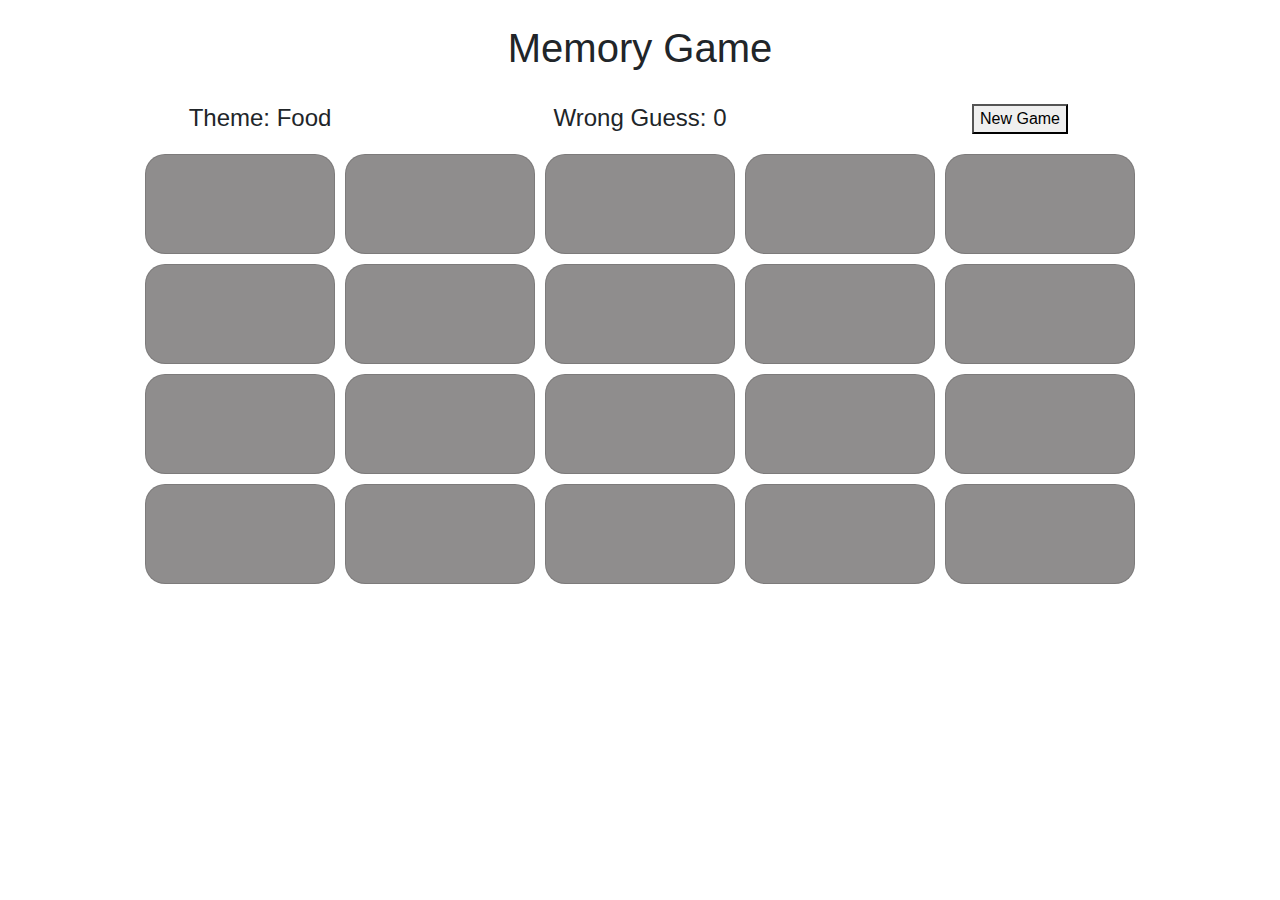
==== Assignment5.html @ d7fc93ce "separate js files and more functionality" ====
<!DOCTYPE html>
<html lang="en">

<head>
    <title>Memory Game</title>
    <meta charset="UTF-8">
    <meta name="viewport" content="width=device-width, initial-scale=1.0">
    <meta http-equiv="X-UA-Compatible" content="ie=edge">
    <link rel="stylesheet" href="./css/reset.css">
    <link rel="stylesheet prefetch" href="https://maxcdn.bootstrapcdn.com/font-awesome/4.6.1/css/font-awesome.min.css">
    <link rel="stylesheet" href="https://stackpath.bootstrapcdn.com/bootstrap/4.3.1/css/bootstrap.min.css"
        integrity="sha384-ggOyR0iXCbMQv3Xipma34MD+dH/1fQ784/j6cY/iJTQUOhcWr7x9JvoRxT2MZw1T" crossorigin="anonymous">
    <link rel="stylesheet" href="./css/style.css">
</head>

<body>
    <div id="board" class="container">
        <div class="row m-4">
            <div id="title" class="col-md-12">
                <h1>Memory Game</h1>
            </div>
        </div>
        <div class="row mb-2">
            <div class="col-md-4">
                <h4>Theme: <span id="theme"></span></h4>
            </div>
            <div class="col-md-4">
                <h4>Wrong Guess: <span id="guess"></span></h4>
            </div>
            <div class="col-md-4">
                <button id="new">New Game</button>
            </div>
        </div>
        <div class="row">
            <div class="col-2 col-md-2 card"></div>
            <div class="col-2 col-md-2 card"></div>
            <div class="col-2 col-md-2 card"></div>
            <div class="col-2 col-md-2 card"></div>
            <div class="col-2 col-md-2 card"></div>
        </div>
        <div class="row">
            <div class="col-2 col-md-2 card"></div>
            <div class="col-2 col-md-2 card"></div>
            <div class="col-2 col-md-2 card"></div>
            <div class="col-2 col-md-2 card"></div>
            <div class="col-2 col-md-2 card"></div>
        </div>
        <div class="row">
            <div class="col-2 col-md-2 card"></div>
            <div class="col-2 col-md-2 card"></div>
            <div class="col-2 col-md-2 card"></div>
            <div class="col-2 col-md-2 card"></div>
            <div class="col-2 col-md-2 card"></div>
        </div>
        <div class="row">
            <div class="col-2 col-md-2 card"></div>
            <div class="col-2 col-md-2 card"></div>
            <div class="col-2 col-md-2 card"></div>
            <div class="col-2 col-md-2 card"></div>
            <div class="col-2 col-md-2 card"></div>
        </div>
    </div>

    <script src="https://code.jquery.com/jquery-3.3.1.slim.min.js" integrity="sha384-q8i/X+965DzO0rT7abK41JStQIAqVgRVzpbzo5smXKp4YfRvH+8abtTE1Pi6jizo" crossorigin="anonymous"></script>
    <script src="https://stackpath.bootstrapcdn.com/bootstrap/4.3.1/js/bootstrap.min.js" integrity="sha384-JjSmVgyd0p3pXB1rRibZUAYoIIy6OrQ6VrjIEaFf/nJGzIxFDsf4x0xIM+B07jRM" crossorigin="anonymous"></script>
    <script type="text/javascript" src="./js/cards.js"></script>
    <script type="text/javascript" src="./js/main.js"></script>
</body>

</html>
---- css/style.css ----
body {
  padding: 0;
  margin: 0;
  box-sizing: border-box;
  text-align: center;
}

h4 {
  display: inline-block;
}

/* .container {
  display: flex;
  flex-direction: column;
  justify-content: center;
  align-items: center;
} */

.row {
  justify-content: center;
}

.card {
  display: flex;
  justify-content: center;
  align-items: center;
  height: 100px;
  background: rgb(143, 141, 141);
  margin: 5px;
  border-radius: 20px;
  cursor: pointer;
}

.flip {
  background: rgb(71, 143, 226);
  transition: all 0.8s;
  transform-style: preserve-3d;
  transform: rotateY(180deg);
  visibility: visible;
}

.match {
	background: lightgreen;
  transition: all 1s;
}

.different {
  background: lightcoral;
  transition: all 1s;
}

.hide {
  transition: all 0.8s;
  transform: rotateY(0deg);
  transform-style: preserve-3d;
}
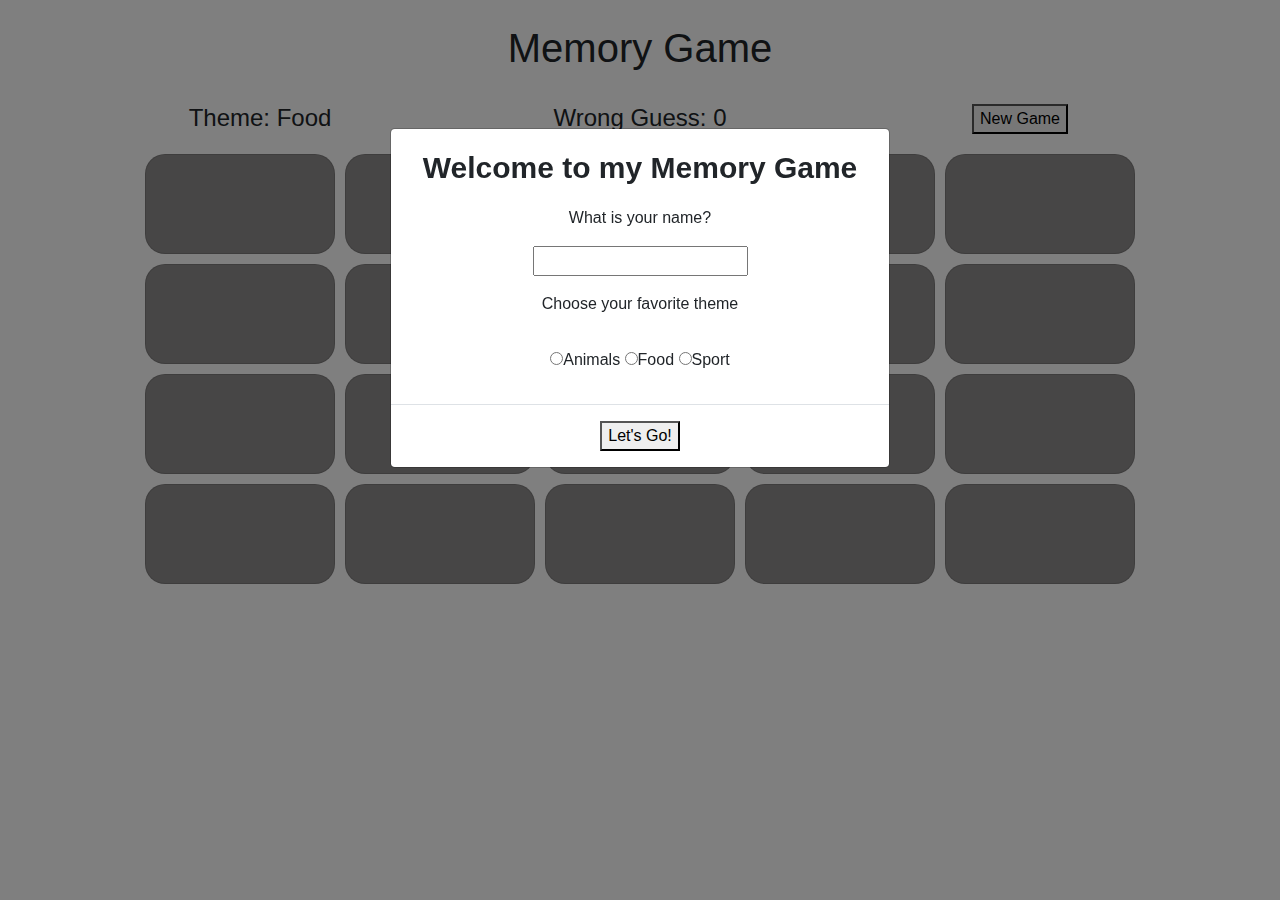
==== commit 9c9a70bd: "added basic modal" ====
--- a/Assignment5.html
+++ b/Assignment5.html
@@ -10,10 +10,41 @@
     <link rel="stylesheet prefetch" href="https://maxcdn.bootstrapcdn.com/font-awesome/4.6.1/css/font-awesome.min.css">
     <link rel="stylesheet" href="https://stackpath.bootstrapcdn.com/bootstrap/4.3.1/css/bootstrap.min.css"
         integrity="sha384-ggOyR0iXCbMQv3Xipma34MD+dH/1fQ784/j6cY/iJTQUOhcWr7x9JvoRxT2MZw1T" crossorigin="anonymous">
+    <link rel="stylesheet" href="./css/modal.css">
     <link rel="stylesheet" href="./css/style.css">
 </head>
 
 <body>
+    <div class="modal fade top" id="start-modal" tabindex="-1" role="dialog" aria-labelledby="exampleModalLabel"
+        aria-hidden="true" data-backdrop="fade in">
+        <div class="modal-dialog modal-full-height modal-right modal-notify modal-info" role="document">
+            <div class="modal-content">
+                <div class="modal-body">
+                    <div class="title">
+                        <p>
+                            <strong>Welcome to my Memory Game</strong>
+                        </p>
+                    </div>
+                    <p class="user-input">
+                        <p>What is your name?</p>
+                        <input type="text" id="username">
+                    </p>
+                    <p class="text-center">
+                        <p>Choose your favorite theme</p>
+                    </p>
+                    <div class="modal-body">
+                        <input type="radio" id="animals" value="option1">Animals 
+                        <input type="radio" id="food" value="option2">Food
+                        <input type="radio" id="sports" value="option3">Sport
+                    </div>
+                </div>
+                <div class="modal-footer justify-content-center">
+                    <button>Let's Go!</button>
+                </div>
+            </div>
+        </div>
+    </div>
+
     <div id="board" class="container">
         <div class="row m-4">
             <div id="title" class="col-md-12">
@@ -61,8 +92,13 @@
         </div>
     </div>
 
-    <script src="https://code.jquery.com/jquery-3.3.1.slim.min.js" integrity="sha384-q8i/X+965DzO0rT7abK41JStQIAqVgRVzpbzo5smXKp4YfRvH+8abtTE1Pi6jizo" crossorigin="anonymous"></script>
-    <script src="https://stackpath.bootstrapcdn.com/bootstrap/4.3.1/js/bootstrap.min.js" integrity="sha384-JjSmVgyd0p3pXB1rRibZUAYoIIy6OrQ6VrjIEaFf/nJGzIxFDsf4x0xIM+B07jRM" crossorigin="anonymous"></script>
+    <script src="https://code.jquery.com/jquery-3.3.1.slim.min.js"
+        integrity="sha384-q8i/X+965DzO0rT7abK41JStQIAqVgRVzpbzo5smXKp4YfRvH+8abtTE1Pi6jizo"
+        crossorigin="anonymous"></script>
+    <script src="https://stackpath.bootstrapcdn.com/bootstrap/4.3.1/js/bootstrap.min.js"
+        integrity="sha384-JjSmVgyd0p3pXB1rRibZUAYoIIy6OrQ6VrjIEaFf/nJGzIxFDsf4x0xIM+B07jRM"
+        crossorigin="anonymous"></script>
+    <script type="text/javascript" src="./js/modal.js"></script>
     <script type="text/javascript" src="./js/cards.js"></script>
     <script type="text/javascript" src="./js/main.js"></script>
 </body>
--- a/css/modal.css
+++ b/css/modal.css
@@ -0,0 +1,9 @@
+.modal-content {
+  position: absolute;
+  top: 100px;
+  /* box-shadow: 10px 10px */
+}
+
+.title {
+    font-size: 30px;
+}--- a/css/style.css
+++ b/css/style.css
@@ -8,13 +8,6 @@
 h4 {
   display: inline-block;
 }
-
-/* .container {
-  display: flex;
-  flex-direction: column;
-  justify-content: center;
-  align-items: center;
-} */
 
 .row {
   justify-content: center;
@@ -31,16 +24,21 @@
   cursor: pointer;
 }
 
+.hide {
+  transition: all 0.8s;
+  transform: rotateY(0deg);
+  transform-style: preserve-3d;
+}
+
 .flip {
   background: rgb(71, 143, 226);
   transition: all 0.8s;
   transform-style: preserve-3d;
   transform: rotateY(180deg);
-  visibility: visible;
 }
 
 .match {
-	background: lightgreen;
+  background: lightgreen;
   transition: all 1s;
 }
 
@@ -48,9 +46,3 @@
   background: lightcoral;
   transition: all 1s;
 }
-
-.hide {
-  transition: all 0.8s;
-  transform: rotateY(0deg);
-  transform-style: preserve-3d;
-}
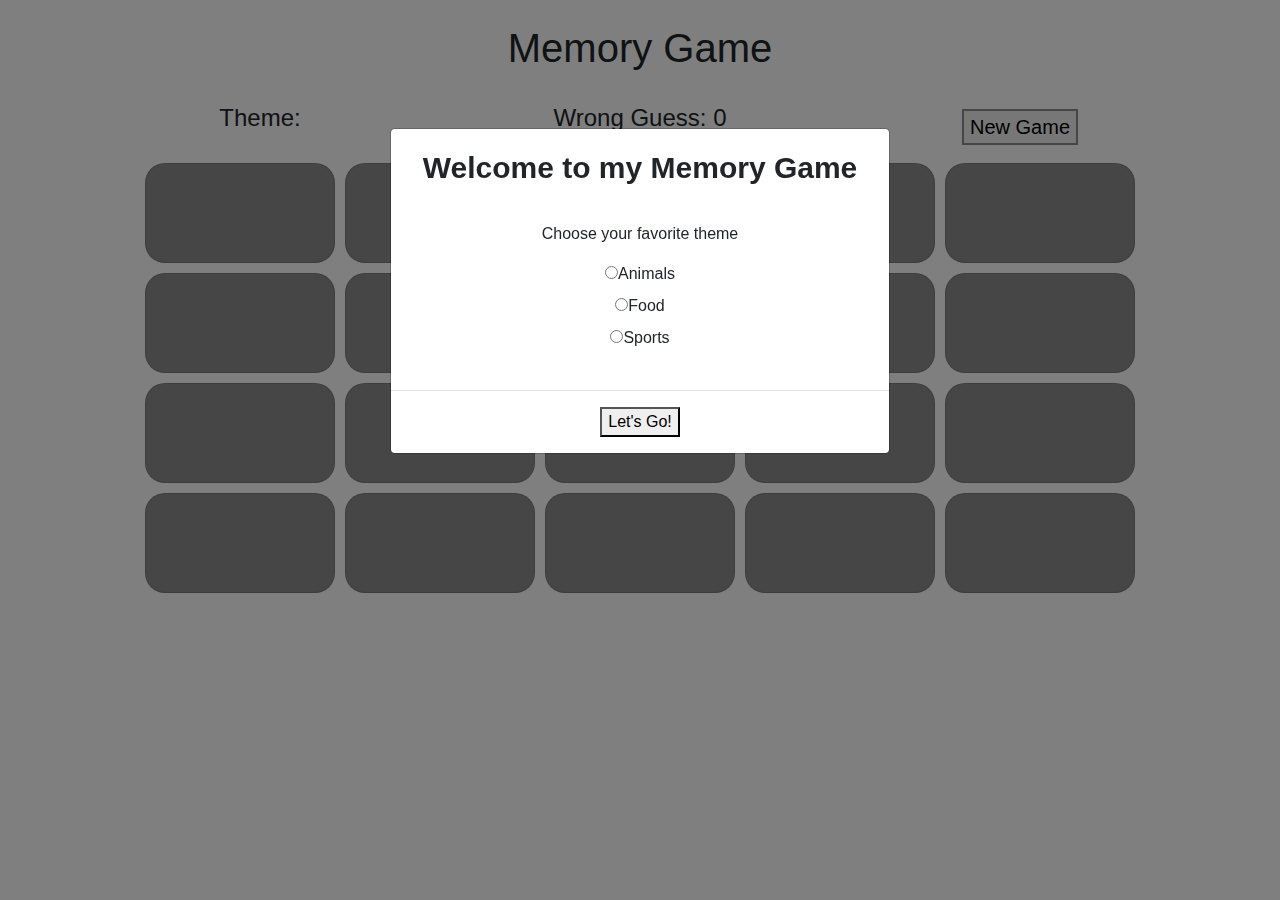
==== commit 06fc50cf: "add winning modal" ====
--- a/Assignment5.html
+++ b/Assignment5.html
@@ -21,25 +21,27 @@
             <div class="modal-content">
                 <div class="modal-body">
                     <div class="title">
-                        <p>
-                            <strong>Welcome to my Memory Game</strong>
-                        </p>
+                        <p><strong>Welcome to my Memory Game</strong></p>
                     </div>
-                    <p class="user-input">
+                    <!-- <div class="user-input">
                         <p>What is your name?</p>
                         <input type="text" id="username">
-                    </p>
-                    <p class="text-center">
-                        <p>Choose your favorite theme</p>
-                    </p>
+                    </div> -->
                     <div class="modal-body">
-                        <input type="radio" id="animals" value="option1">Animals 
-                        <input type="radio" id="food" value="option2">Food
-                        <input type="radio" id="sports" value="option3">Sport
+                        <p class="text-center">Choose your favorite theme</p>
+                        <div class="radio">
+                            <label><input id="btn1" type="radio" name="themes">Animals</label>
+                        </div>
+                        <div class="radio">
+                            <label><input id="btn2" type="radio" name="themes">Food</label>
+                        </div>
+                        <div class="radio">
+                            <label><input id="btn3" type="radio" name="themes">Sports</label>
+                        </div>
                     </div>
                 </div>
                 <div class="modal-footer justify-content-center">
-                    <button>Let's Go!</button>
+                    <button id="start">Let's Go!</button>
                 </div>
             </div>
         </div>
@@ -59,7 +61,7 @@
                 <h4>Wrong Guess: <span id="guess"></span></h4>
             </div>
             <div class="col-md-4">
-                <button id="new">New Game</button>
+                <button id="new-game">New Game</button>
             </div>
         </div>
         <div class="row">
@@ -92,6 +94,21 @@
         </div>
     </div>
 
+    <div class="modal fade top" id="win-modal" tabindex="-1" role="dialog" aria-labelledby="exampleModalLabel"
+        aria-hidden="true" data-backdrop="fade in">
+        <div class="modal-dialog modal-full-height modal-right modal-notify modal-info" role="document">
+            <div class="modal-content">
+                <div class="modal-body">
+                    <p><strong>Congratulations 🎉</strong></p>
+                    <p id="modal-theme"></p>
+                    <p id="moves"></p>
+                </div>
+                <div class="modal-footer justify-content-center">
+                    <button id="modal-btn">Play again 😄</button>
+                </div>
+            </div>
+        </div>
+    </div>
     <script src="https://code.jquery.com/jquery-3.3.1.slim.min.js"
         integrity="sha384-q8i/X+965DzO0rT7abK41JStQIAqVgRVzpbzo5smXKp4YfRvH+8abtTE1Pi6jizo"
         crossorigin="anonymous"></script>
--- a/css/style.css
+++ b/css/style.css
@@ -46,3 +46,9 @@
   background: lightcoral;
   transition: all 1s;
 }
+
+#new-game, #modal-btn {
+  font-size: 20px;
+  border: 2px solid rgb(143, 141, 141);
+  margin: 5px;
+}
